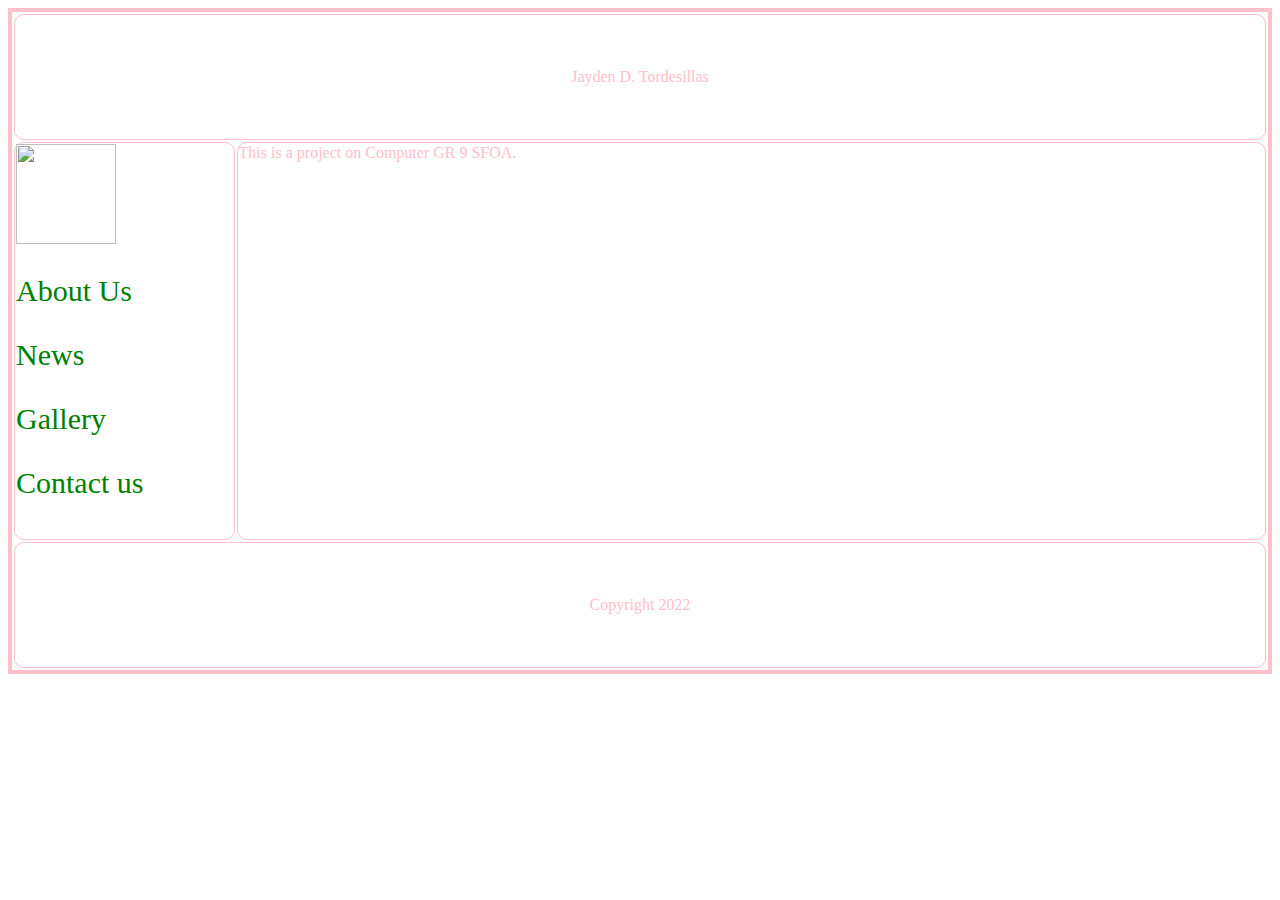
==== about_us.html @ 5e356707 "Add files via upload" ====
<html>
    <head>
        <link href="style.css" rel="stylesheet">
    </head>
        <body>
            <html>
<body >
  <table background="images/squares.png" border=4 bordercolor=pink width=100% align=center>
    <tr><td align=center colspan=3>
      <br><br>
      <p style="color:pink">Jayden D. Tordesillas</p>
      <br><br>
    </td></tr>
    <tr>
      <td width=15% style="vertical-align: top;">
        <a href="index.html"><img src="images/home.png" style="height:100px"></a><br>
            <a href="about_us.html"><p style="font-size:30;color:pink">About Us</i></a><br>  
                <a href="news.html"><p style="font-size:30px;color:pink;">News</i></a><br>
            <a href="gallery.html"><p style="font-size:30;color:pink;">Gallery</i></a><br>
            <a href="contact_us.html"><p style="font-size:30;color:pink">Contact us</i></a><br>
      </td>
      <td  width=70%>
          <p style="color:pink;size:1in;">This is a project on Computer GR 9 SFOA.</p>
        <br><br><br><br><br><br><br><br><br><br><br><br><br><br><br><br><br><br><br><br>
      </td>
    </tr>
    <tr><td align=center colspan=3>
      <br><br>
      <p style="color:pink">Copyright 2022</p>
      <br><br>
    </td></tr>
  </table>
</body>
</html>
        </body>
</html>
---- style.css ----
a:link {
  color: green;
  background-color: transparent;
  text-decoration: none;
}

a:visited {
  color: pink;
  background-color: transparent;
  text-decoration: none;
}

a:hover {
  color: red;
  background-color: transparent;
  text-decoration: underline;
}

a:active {
  color: rgb(255, 255, 0);
  background-color: transparent;
  text-decoration: underline;
}

 th, td {
  border-style: inset;
  border: 1px solid pink;
  border-radius: 10px;
}
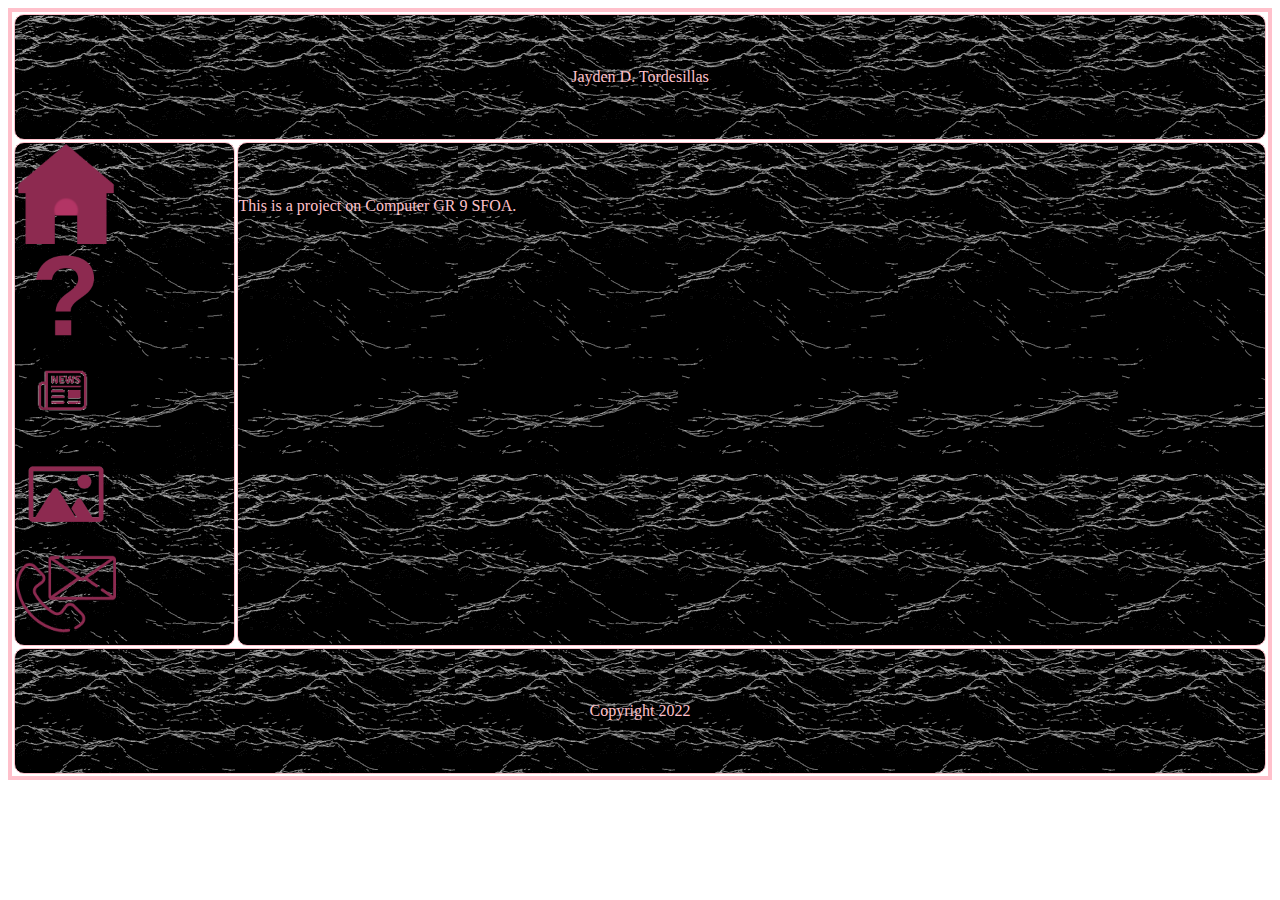
==== commit b29a2db8: "Add files via upload" ====
--- a/about_us.html
+++ b/about_us.html
@@ -5,7 +5,7 @@
         <body>
             <html>
 <body >
-  <table background="images/squares.png" border=4 bordercolor=pink width=100% align=center>
+  <table border=4 bordercolor=pink width=100% align=center>
     <tr><td align=center colspan=3>
       <br><br>
       <p style="color:pink">Jayden D. Tordesillas</p>
@@ -14,10 +14,10 @@
     <tr>
       <td width=15% style="vertical-align: top;">
         <a href="index.html"><img src="images/home.png" style="height:100px"></a><br>
-            <a href="about_us.html"><p style="font-size:30;color:pink">About Us</i></a><br>  
-                <a href="news.html"><p style="font-size:30px;color:pink;">News</i></a><br>
-            <a href="gallery.html"><p style="font-size:30;color:pink;">Gallery</i></a><br>
-            <a href="contact_us.html"><p style="font-size:30;color:pink">Contact us</i></a><br>
+            <a href="about_us.html"><img src="images/questionmark.png" style="height:100px"></i></a><br>  
+                <a href="news.html"><img src="images/news.png" style="height:100px"></i></a><br>
+            <a href="gallery.html"><img src="images/gallery.png" style="height:100px"></i></a><br>
+            <a href="contact_us.html"><img src="images/contact_icon.png" style="height:100px"></i></a><br>
       </td>
       <td  width=70%>
           <p style="color:pink;size:1in;">This is a project on Computer GR 9 SFOA.</p>
--- a/style.css
+++ b/style.css
@@ -26,4 +26,12 @@
   border-style: inset;
   border: 1px solid pink;
   border-radius: 10px;
+  background-image: url(images/waves-black.gif);
+ }
+
+ h5 {
+  color: pink;
+  -webkit-text-fill-color: pink; /* Will override color (regardless of order) */
+  -webkit-text-stroke-width: 0.3px;
+  -webkit-text-stroke-color: white;
 }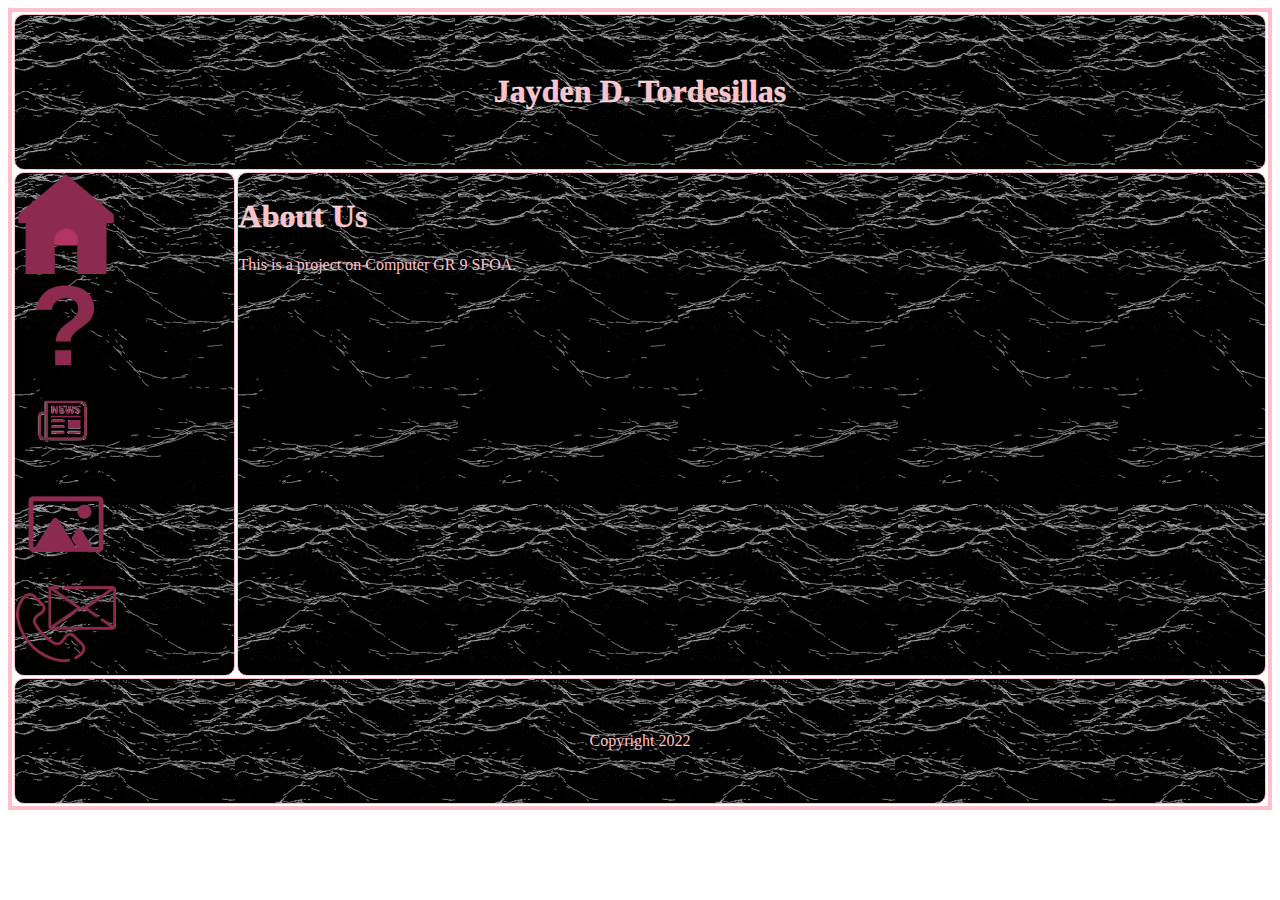
==== commit c6f75363: "Committing" ====
--- a/about_us.html
+++ b/about_us.html
@@ -8,7 +8,7 @@
   <table border=4 bordercolor=pink width=100% align=center>
     <tr><td align=center colspan=3>
       <br><br>
-      <p style="color:pink">Jayden D. Tordesillas</p>
+        <h1 style="color:pink">Jayden D. Tordesillas</h1>
       <br><br>
     </td></tr>
     <tr>
@@ -20,6 +20,7 @@
             <a href="contact_us.html"><img src="images/contact_icon.png" style="height:100px"></i></a><br>
       </td>
       <td  width=70%>
+          <h1>About Us</h1>
           <p style="color:pink;size:1in;">This is a project on Computer GR 9 SFOA.</p>
         <br><br><br><br><br><br><br><br><br><br><br><br><br><br><br><br><br><br><br><br>
       </td>
--- a/style.css
+++ b/style.css
@@ -34,4 +34,11 @@
   -webkit-text-fill-color: pink; /* Will override color (regardless of order) */
   -webkit-text-stroke-width: 0.3px;
   -webkit-text-stroke-color: white;
+}
+
+h1 {
+  color: pink;
+  -webkit-text-fill-color: pink; /* Will override color (regardless of order) */
+  -webkit-text-stroke-width: 0.3px;
+  -webkit-text-stroke-color: white;
 }